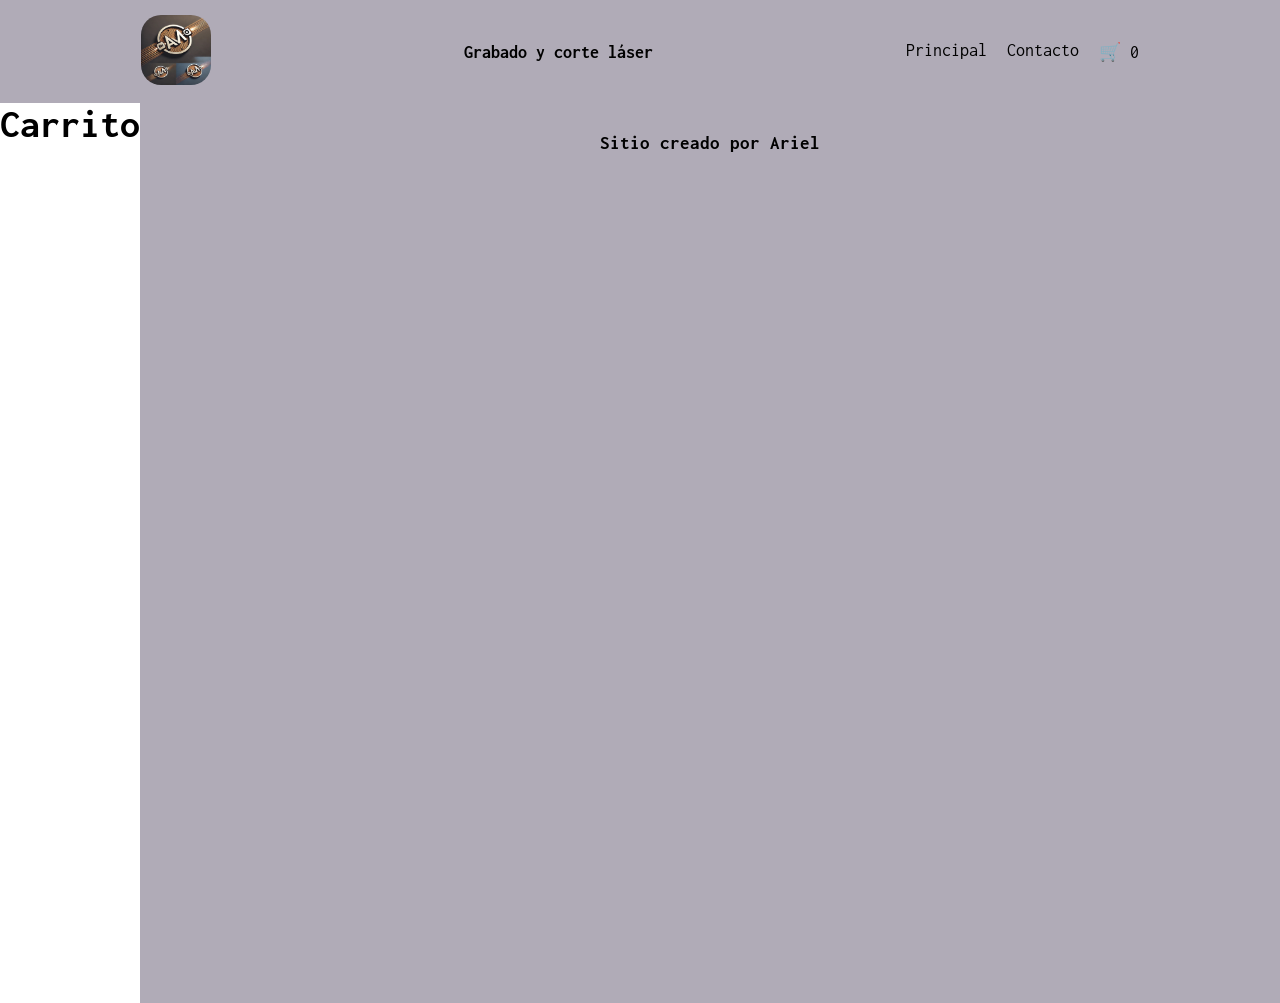
==== pages/carrito.html @ eca87c8d "se sube proyecto final" ====
<!DOCTYPE html>
<html lang="en">
<head>
    <meta charset="UTF-8">
    <meta name="viewport" content="width=device-width, initial-scale=1.0">
    <title>Document</title>
    <link rel="stylesheet" href="../css/style.css">
    <link href="https://fonts.googleapis.com/css2?family=Inconsolata:wght@200..900&family=Roboto:ital,wght@0,100..900;1,100..900&display=swap" rel="stylesheet">
 </head> 

 <header>
     <div class="logo">
        <img src="/images/logo.jpeg" alt="Logo">
    </div>
    <p> <strong> Grabado y corte láser  </strong> </p>
    
    <nav>
           <a href="/index.html" > Principal</a>
         <a href="contacto.html" > Contacto</a>
         <a href="carrito.html" class="carrito-icono"> 🛒 <span id="contador-carrito">0</span></a>
    </nav>
    
</header>
<div class ="contenedor-maestro">
<body>
    <h1>Carrito</h1>
    <main class ="contenedor-main">
      <div class="acciones-carrito" id="acciones-carrito">
                            
        </div>

    <section id="resumen-carrito"> 

    </section>
                     
    </main>
    
</body>
<footer>
    <h3>  Sitio creado por Ariel  </h3>
</footer>



</div>
 
</html>
---- css/style.css ----
*{
padding: 0;
margin:0;
box-sizing: border-box;
}

html, body {
    height: 100%;
    margin:0;
}

body {
   /* display: flex;
    flex-direction: column;
    background-color: rgb(153, 147, 147);*/
    min-height: 100%;
    font-family: Inconsolata,sans-serif; 
 
}
main {
    width: 80%;
    margin:auto;
}



header {
  background-color: rgb(176, 171, 183);   
   display: flex;
    justify-content: space-around;
    align-items: center;
    padding:15px;
    font-size: 18px;
}

header .logo img{
    height: 70px;
    width: auto;
}

nav {
    display: flex;
    gap:20px
}

nav a {
    text-decoration: none;
    color: black
}

nav a:hover {
    color: blueviolet;
}

.slogan {
    text-align: center;
}
.contenedor-maestro {
    display:grid;
    min-height: 100dvh;
    grid-template-columns: auto auto 1fr auto auto;
    

}
.contenedor-main {
    width: 80%;
    display:flex;
    /*flex-direction: row;*/
    flex-wrap: wrap;
    align-items: center;
}

button {
          width: 120px;
          height:50px;
          background-color: rgb(181, 214, 83);
          border-radius: 20px;
          cursor: pointer;
          font-weight: bold;
}


.caja {
width:345px;
height: 330px;
margin: 5px;
background-color: #655ae2;
border-radius: 20px 20px 20px 20px ;
color: rgb(19, 18, 18);
text-align: center;
align-items:center ;
}

 img {
 width: 340px;
  height: 220px;
  border-radius: 20px 20px 20px 20px ;
}



footer {
    background-color: rgb(176, 171, 183);
    text-align: center;
    padding: 30px;
}



.caja-input {
width:345px;
height: 150px;
margin: 30px;
padding-top: 50px;
font-size: 30px;
background-color: #a2c532;
border-radius: 20px 20px 20px 20px ;
color: rgb(19, 18, 18);
text-align: center;
align-items:center ;
}

h1 {
    font-size: 40px;
    text-align: center;
}
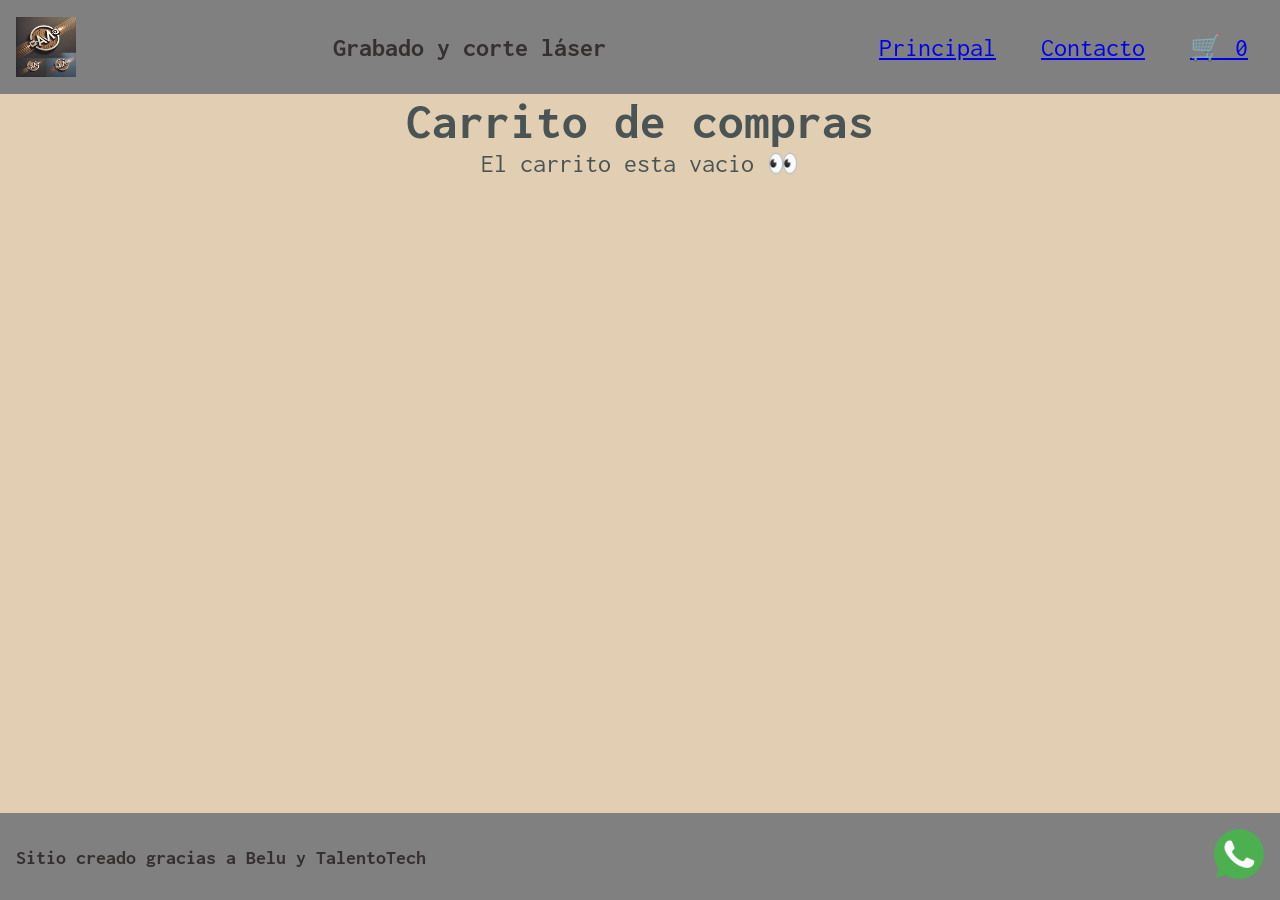
==== commit 60e7600b: "Proyecto final" ====
--- a/pages/carrito.html
+++ b/pages/carrito.html
@@ -8,40 +8,45 @@
     <link href="https://fonts.googleapis.com/css2?family=Inconsolata:wght@200..900&family=Roboto:ital,wght@0,100..900;1,100..900&display=swap" rel="stylesheet">
  </head> 
 
- <header>
-     <div class="logo">
-        <img src="/images/logo.jpeg" alt="Logo">
-    </div>
-    <p> <strong> Grabado y corte láser  </strong> </p>
-    
-    <nav>
-           <a href="/index.html" > Principal</a>
-         <a href="contacto.html" > Contacto</a>
-         <a href="carrito.html" class="carrito-icono"> 🛒 <span id="contador-carrito">0</span></a>
-    </nav>
-    
-</header>
-<div class ="contenedor-maestro">
 <body>
-    <h1>Carrito</h1>
-    <main class ="contenedor-main">
-      <div class="acciones-carrito" id="acciones-carrito">
-                            
+
+  <header>
+        <img class="logo-header" src="../img/logo.jpeg" alt="Logo">
+        <p class="titulo-header"> <strong> Grabado y corte láser  </strong> </p>
+     <nav class="header-nav">
+         <ul>
+              <li> <a href="/index.html" > Principal</a></li>
+              <li> <a href="contacto.html" > Contacto</a></li>
+             <li><a href="carrito.html" class="carrito-icono"> 🛒 <span id="contador-carrito">0</span></a></li>
+         </ul>   
+         </ul>   
+     </nav> 
+   </header>
+   
+      <main>
+        <h1>Carrito de compras</h1>
+        <section id="contenedor-carrito" class="contenedor-tarjetas"> 
+        
+        </section>
+
+        <div class="acciones-carrito" id="acciones-carrito">
+        
         </div>
 
-    <section id="resumen-carrito"> 
+        <!-- <section id="resumen-carrito">
 
-    </section>
-                     
+        </section> -->
     </main>
-    
+ <footer>
+    <h3> Sitio creado gracias a Belu y TalentoTech  </h3> 
+    <nav>
+        <ul class="footer-lista">
+           <li> <img src="../img/whatsapp.png"></li>
+        </ul>   
+    </nav>
+    </footer>
+    <script src="../js/carrito.js" type="module"> </script>
 </body>
-<footer>
-    <h3>  Sitio creado por Ariel  </h3>
-</footer>
 
 
-
-</div>
- 
 </html>
--- a/css/style.css
+++ b/css/style.css
@@ -4,125 +4,115 @@
 box-sizing: border-box;
 }
 
-html, body {
-    height: 100%;
-    margin:0;
+html {
+    font-size: 62,5%;
 }
 
+.logo-header {
+    width: 60px;
+    height: 60px;}
+
 body {
-   /* display: flex;
+    font-family: "Inconsolata",sans-serif;
+    font-size: 1.6rem;
+    background: #e2cfb3;
+    color:rgb(74, 84, 84);
+    display: flex;
     flex-direction: column;
-    background-color: rgb(153, 147, 147);*/
-    min-height: 100%;
-    font-family: Inconsolata,sans-serif; 
- 
+    height: 100vh;   /*hace que el body ocupe toda la pantalla*/
+
 }
+
 main {
     width: 80%;
-    margin:auto;
+    margin:auto;  /*funciona solo cuando hay un width*/
+    padding-bottom: 2rem;
+    flex:1;
+    display:flex;
+    flex-direction: column;
+    align-items: center;
+}
+.footer-lista li img{
+width: 50x;
+height: 50px;
+
+}
+footer h3 {
+    font-size: 80%;
+}
+
+.btn {
+    border:none;
+    font-size: 1.3rem;
+    font-weight: bold;
+    padding:1rem;
+    border-radius: 1rem;
+    width: 240px;
+
+}
+
+header, footer {
+    background-color: gray;
+    color:#373030;
+    width: 100%;
+    display:flex;
+    justify-content: space-between;
+    align-items: center;
+    padding: 1rem;
+    
+
+}
+.header-nav ul li {
+    list-style: none;
+    display:inline-block;
+    padding:1rem;   /*distancia entre Lis*/
+}
+
+
+nav ul {
+text-decoration: none;} 
+
+.footer-lista li {
+    list-style: none;
+}
+
+/*    ------------------- HOME ------------------------ */
+.contenedor-tarjetas {
+    display:flex;
+    flex-wrap: wrap;   /*donde no hay mas espacio la tarjeta se va para abajo*/
+}
+
+
+.tarjeta-producto {
+    margin: 1rem; /* espacio entre tarjetas*/
+    background-color: rgb(107, 114, 119); /*color de fondo de la tarjeta*/
+    color: #302626;  /*color del texto*/
+    width: 31rem; /*ancho de la tarjeta*/
+
+    border-radius: 1rem; 
+    overflow: hidden;  /*adapta la imagen al contenedor*/
+    padding: 2rem; /*espacio entre el dato*/
+    display: flex;
+    flex-direction: column;
+    align-items: center;
+    gap:1rem;
+}
+
+.tarjeta-produto img {
+    width: 100%; /*toma el 100% de la caja*/
+    
+}
+
+
+h3,p{
+    text-align: center;
 }
 
 
 
-header {
-  background-color: rgb(176, 171, 183);   
-   display: flex;
-    justify-content: space-around;
-    align-items: center;
-    padding:15px;
-    font-size: 18px;
-}
-
-header .logo img{
-    height: 70px;
-    width: auto;
-}
-
-nav {
-    display: flex;
-    gap:20px
-}
-
-nav a {
-    text-decoration: none;
-    color: black
-}
-
-nav a:hover {
-    color: blueviolet;
-}
-
-.slogan {
-    text-align: center;
-}
-.contenedor-maestro {
-    display:grid;
-    min-height: 100dvh;
-    grid-template-columns: auto auto 1fr auto auto;
-    
-
-}
-.contenedor-main {
-    width: 80%;
-    display:flex;
-    /*flex-direction: row;*/
-    flex-wrap: wrap;
-    align-items: center;
-}
-
-button {
-          width: 120px;
-          height:50px;
-          background-color: rgb(181, 214, 83);
-          border-radius: 20px;
-          cursor: pointer;
-          font-weight: bold;
-}
-
-
-.caja {
-width:345px;
-height: 330px;
-margin: 5px;
-background-color: #655ae2;
-border-radius: 20px 20px 20px 20px ;
-color: rgb(19, 18, 18);
-text-align: center;
-align-items:center ;
-}
-
- img {
- width: 340px;
-  height: 220px;
-  border-radius: 20px 20px 20px 20px ;
-}
 
 
 
-footer {
-    background-color: rgb(176, 171, 183);
-    text-align: center;
-    padding: 30px;
-}
 
 
 
-.caja-input {
-width:345px;
-height: 150px;
-margin: 30px;
-padding-top: 50px;
-font-size: 30px;
-background-color: #a2c532;
-border-radius: 20px 20px 20px 20px ;
-color: rgb(19, 18, 18);
-text-align: center;
-align-items:center ;
-}
-
-h1 {
-    font-size: 40px;
-    text-align: center;
-}
-
-
